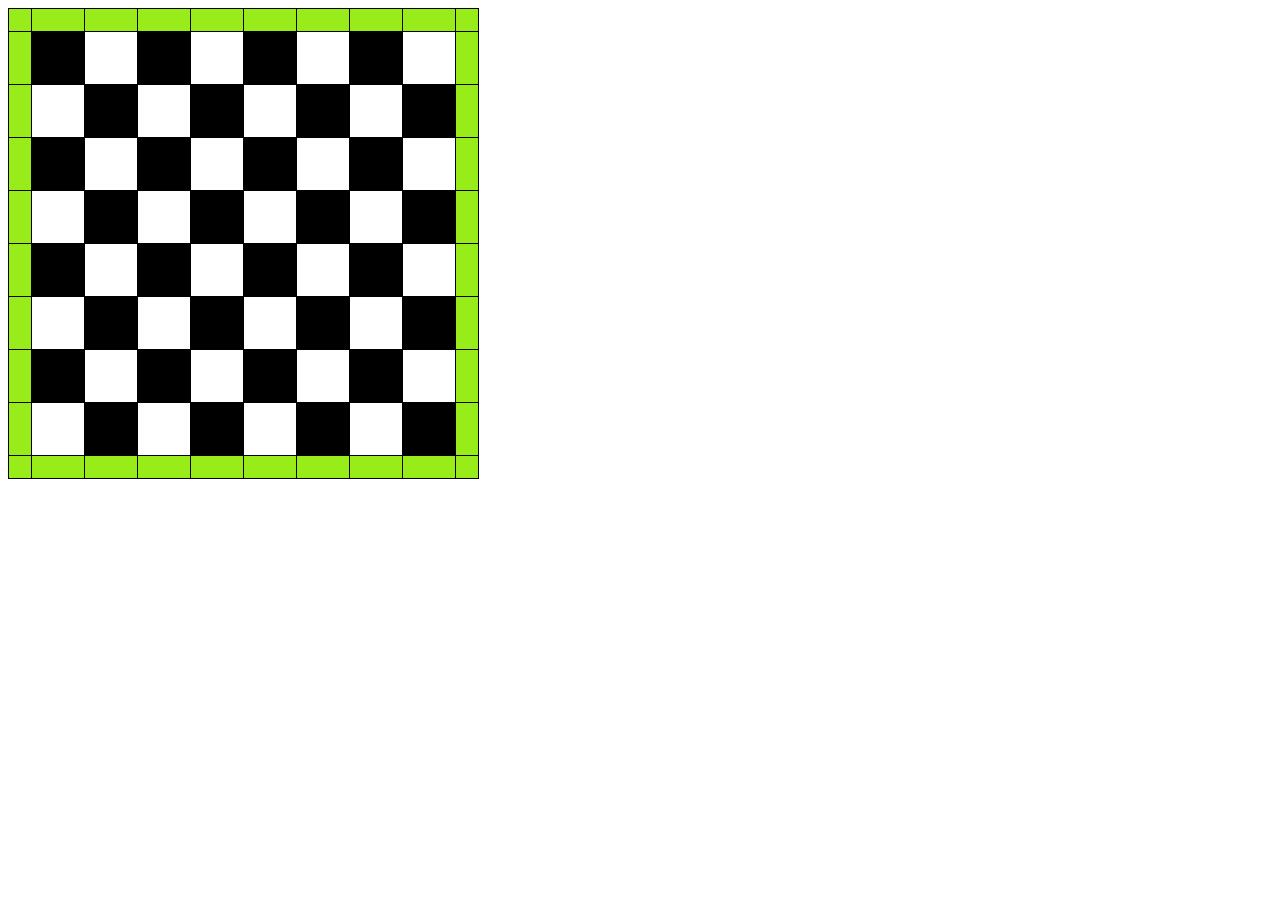
==== task6b/index.html @ a3a49108 "first commit" ====
<!DOCTYPE html>
<html lang="en">
<head>
    <meta charset="UTF-8">
    <meta http-equiv="X-UA-Compatible" content="IE=edge">
    <meta name="viewport" content="width=device-width, initial-scale=1.0">
    <title>CHESS</title>
</head>
<body>
    <style>
            .CHESS{
               border-collapse: collapse;
            }
            .CHESS td {
               width: 50px;
               height: 50px;
               border: solid 1px black;
              }
            body > .CHESS tr:first-child td, body > .CHESS tr:last-child td {
              background-color: rgb(152, 236, 26);
              height: 20px;
            }
            body > .CHESS tr td:first-child, body > .CHESS tr td:last-child {
              background-color: rgb(152, 236, 26);
              width:  20px;
            }
            tr:nth-child(even) td:nth-child(even) {
               background-color: black;
            }
            tr:nth-child(odd) td:nth-child(odd) {
               background-color: black;
            }
    </style>
    <table class="CHESS">
          <tr>
            <td></td><td></td><td></td><td></td><td></td><td></td><td></td><td></td><td></td><td></td>
          </tr>
          <tr>
            <td></td><td></td><td></td><td></td><td></td><td></td><td></td><td></td><td></td><td></td>
          </tr>
          <tr>
            <td></td><td></td><td></td><td></td><td></td><td></td><td></td><td></td><td></td><td></td>
          </tr>
          <tr>
            <td></td><td></td><td></td><td></td><td></td><td></td><td></td><td></td><td></td><td></td>
          </tr>
          <tr>
            <td></td><td></td><td></td><td></td><td></td><td></td><td></td><td></td><td></td><td></td>
          </tr>
          <tr>
            <td></td><td></td><td></td><td></td><td></td><td></td><td></td><td></td><td></td><td></td>
          </tr>
          <tr>
            <td></td><td></td><td></td><td></td><td></td><td></td><td></td><td></td><td></td><td></td>
          </tr>
          <tr>
            <td></td><td></td><td></td><td></td><td></td><td></td><td></td><td></td><td></td><td></td>
          </tr>
          <tr>
            <td></td><td></td><td></td><td></td><td></td><td></td><td></td><td></td><td></td><td></td>
          </tr>
          <tr>
            <td></td><td></td><td></td><td></td><td></td><td></td><td></td><td></td><td></td><td></td>
          </tr>
    </table>
</body>
</html>
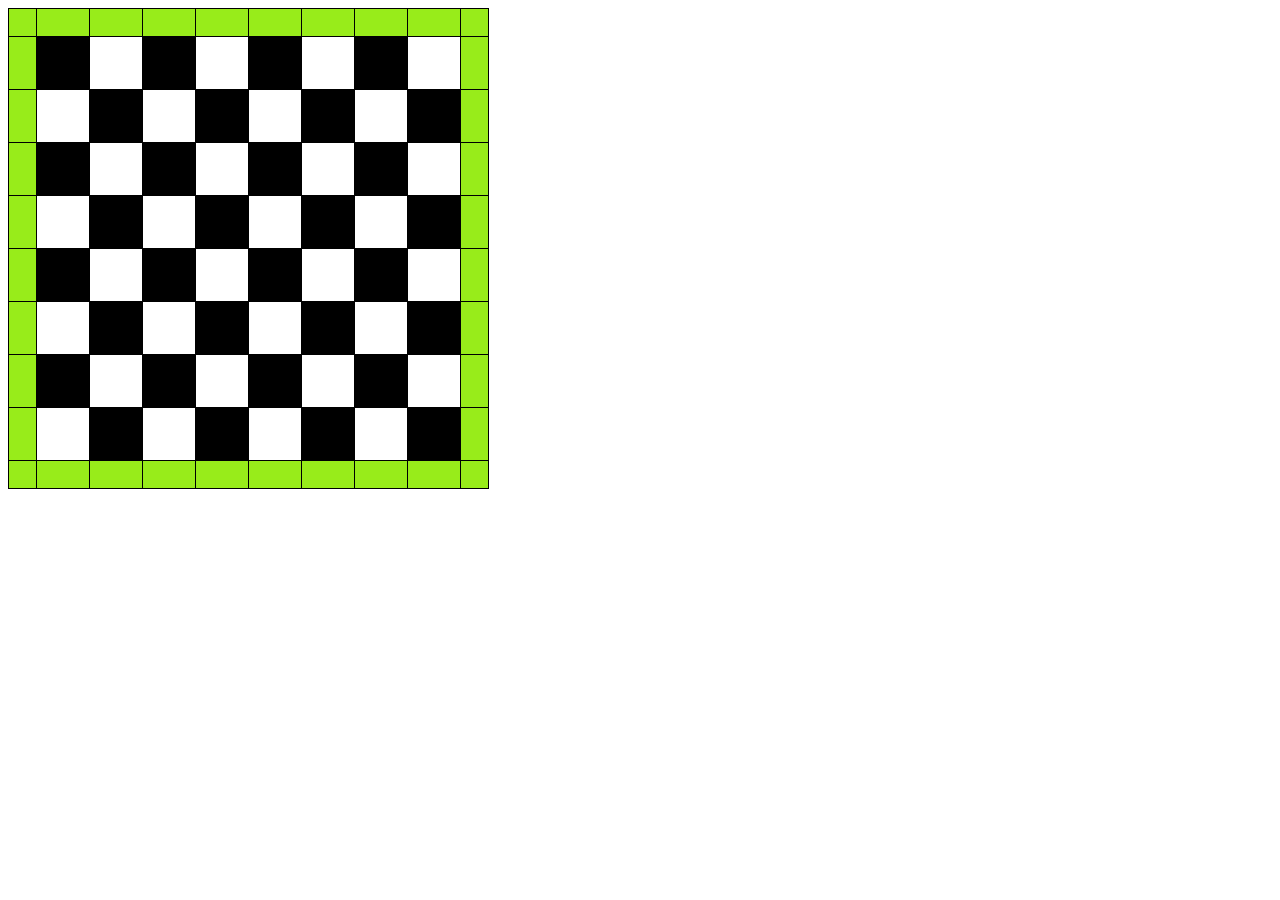
==== commit 9e752a6e: "change width and height" ====
--- a/task6b/index.html
+++ b/task6b/index.html
@@ -18,11 +18,11 @@
               }
             body > .CHESS tr:first-child td, body > .CHESS tr:last-child td {
               background-color: rgb(152, 236, 26);
-              height: 20px;
+              height: 25px;
             }
             body > .CHESS tr td:first-child, body > .CHESS tr td:last-child {
               background-color: rgb(152, 236, 26);
-              width:  20px;
+              width:  25px;
             }
             tr:nth-child(even) td:nth-child(even) {
                background-color: black;
@@ -64,4 +64,4 @@
           </tr>
     </table>
 </body>
-</html>+</html>
